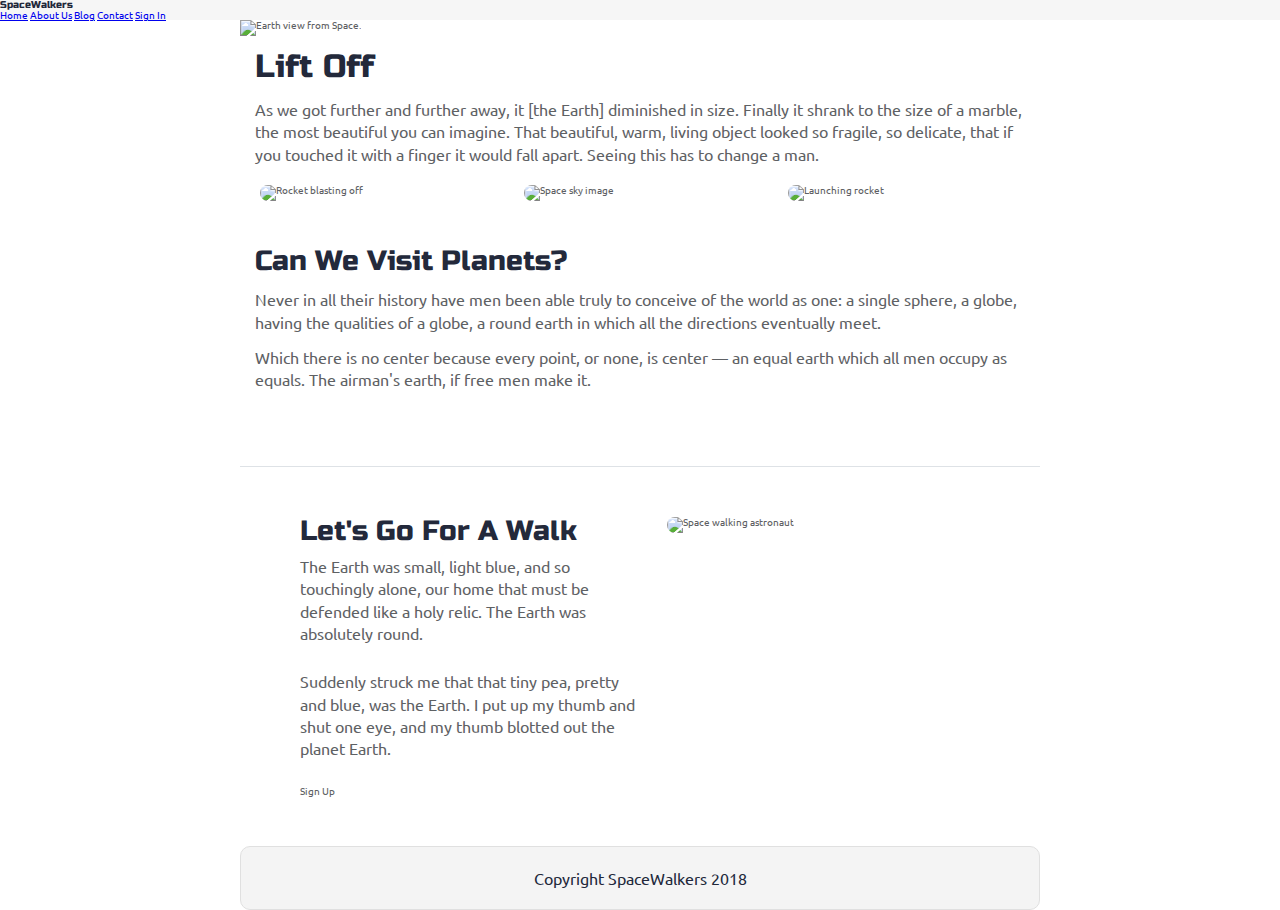
==== index.html @ 3ee64f0b "added header background" ====
<!doctype html>

<html lang="en">
<head>
  <meta charset="utf-8">

  <title>SpaceWalkers</title>

  <meta name="viewport" content="width=device-width, initial-scale=1, user-scalable=no" />


  <link href="https://fonts.googleapis.com/css?family=Russo+One|Ubuntu" rel="stylesheet">
  <link href="css/index.css" rel="stylesheet">

  <!--[if lt IE 9]>
    <script src="https://cdnjs.cloudflare.com/ajax/libs/html5shiv/3.7.3/html5shiv.js"></script>
  <![endif]-->
</head>

<body>

 <!-- navigation code here -->
  <div class="nav-main">
    <nav class="nav-home">
      <h1>SpaceWalkers</h1>
      <div class="home-links">
        <a href="#" class="first anchor">Home</a>
        <a href="#">About Us</a>
        <a href="#">Blog</a>
        <a href="#">Contact</a>
        <a href="#">Sign In</a>
      </div>
    </nav>
  </div>

  <div class="container home">

    <header class="intro">
       <!-- image code here -->
      <img src="img/main-header.png" alt="Earth view from Space.">

      <h2>Lift Off</h2>
    
      <p>As we got further and further away, it [the Earth] diminished in size. Finally it shrank to the size of a marble, the most beautiful you can imagine. That beautiful, warm, living object looked so fragile, so delicate, that if you touched it with a finger it would fall apart. Seeing this has to change a man.</p>
    </header>

    <section class="space-images">
        <img src="img/blast.png" class="blast" alt="Rocket blasting off">
        <img src="img/sky.png" class="sky" alt="Space sky image">
        <img src="img/launch.png" class="launch" alt="Launching rocket">
    </section>
   
    <section class="visit-planets">
     
      <h3>Can We Visit Planets?</h3>
    
      <p>Never in all their history have men been able truly to conceive of the world as one: a single sphere, a globe, having the qualities of a globe, a round earth in which all the directions eventually meet.</p>
    
      <p>Which there is no center because every point, or none, is center — an equal earth which all men occupy as equals. The airman's earth, if free men make it.</p>
    </section>
    
    <section class="walk">
      <div class="walk-text">
        <h3>Let's Go For A Walk</h3>

        <p>The Earth was small, light blue, and so touchingly alone, our home that must be defended like a holy relic. The Earth was absolutely round.</p>
      
        <p>Suddenly struck me that that tiny pea, pretty and blue, was the Earth. I put up my thumb and shut one eye, and my thumb blotted out the planet Earth.</p>
      
        <div class="btn">
          Sign Up
        </div>
      </div>
      
      <div class="walk-img">
          <img src="img/space-walk.png" alt="Space walking astronaut">
      </div>

    </section>

    <footer>
      <p>Copyright SpaceWalkers 2018</p>
    </footer>

  </div>
</body>
</html>
---- css/index.css ----
/* http://meyerweb.com/eric/tools/css/reset/ 
   v2.0 | 20110126
   License: none (public domain)
*/
html,
body,
div,
span,
applet,
object,
iframe,
h1,
h2,
h3,
h4,
h5,
h6,
p,
blockquote,
pre,
a,
abbr,
acronym,
address,
big,
cite,
code,
del,
dfn,
em,
img,
ins,
kbd,
q,
s,
samp,
small,
strike,
strong,
sub,
sup,
tt,
var,
b,
u,
i,
center,
dl,
dt,
dd,
ol,
ul,
li,
fieldset,
form,
label,
legend,
table,
caption,
tbody,
tfoot,
thead,
tr,
th,
td,
article,
aside,
canvas,
details,
embed,
figure,
figcaption,
footer,
header,
hgroup,
menu,
nav,
output,
ruby,
section,
summary,
time,
mark,
audio,
video {
  margin: 0;
  padding: 0;
  border: 0;
  font-size: 100%;
  font: inherit;
  vertical-align: baseline;
}
/* HTML5 display-role reset for older browsers */
article,
aside,
details,
figcaption,
figure,
footer,
header,
hgroup,
menu,
nav,
section {
  display: block;
}
body {
  line-height: 1;
}
ol,
ul {
  list-style: none;
}
blockquote,
q {
  quotes: none;
}
blockquote:before,
blockquote:after,
q:before,
q:after {
  content: '';
  content: none;
}
table {
  border-collapse: collapse;
  border-spacing: 0;
}
* {
  box-sizing: border-box;
}
html {
  font-size: 62.5%;
}
html,
body {
  font-family: 'Ubuntu', sans-serif;
  color: #5E6164;
}
h1,
h2,
h3,
h4,
h5 {
  font-family: 'Russo One', sans-serif;
  color: #23293B;
}
h2 {
  font-size: 3.2rem;
}
h3 {
  font-size: 2.8rem;
}
p {
  font-size: 1.6rem;
  line-height: 1.4;
}
.container {
  max-width: 800px;
  width: 100%;
  margin: 0 auto;
}
.nav-main {
  width: 100%;
  background-color: #f6f6f6;
}
footer {
  color: #22283B;
  background: #f4f4f4;
  padding: 20px 0;
  border: 1px double #e0e0e0;
  border-radius: 10px;
  display: flex;
  justify-content: center;
  align-items: center;
}
.home .intro h2 {
  padding: 15px;
}
.home .intro p {
  padding: 0 15px;
}
.home .space-images {
  display: flex;
  flex-wrap: wrap;
  width: 100%;
}
.home .space-images img {
  width: 28%;
  margin: 20px 2.5%;
  border-radius: 20px;
  height: 100%;
}
.home .visit-planets {
  padding: 15px;
}
.home .visit-planets h3 {
  margin-top: 11px;
}
.home .visit-planets p {
  margin-top: 13px;
}
.home .walk {
  margin-top: 60px;
  border-top: 1px solid #dee2e6;
  padding: 50px 60px;
  display: flex;
  justify-content: center;
}
.home .walk .walk-text {
  width: 50%;
}
.home .walk .walk-text h3 {
  margin-bottom: 10px;
}
.home .walk .walk-text p {
  margin-bottom: 26px;
}
.home .walk .walk-img {
  width: 46%;
  margin-left: 4%;
}
.home .walk .walk-img img {
  width: 100%;
  height: auto;
  border-radius: 10px;
}
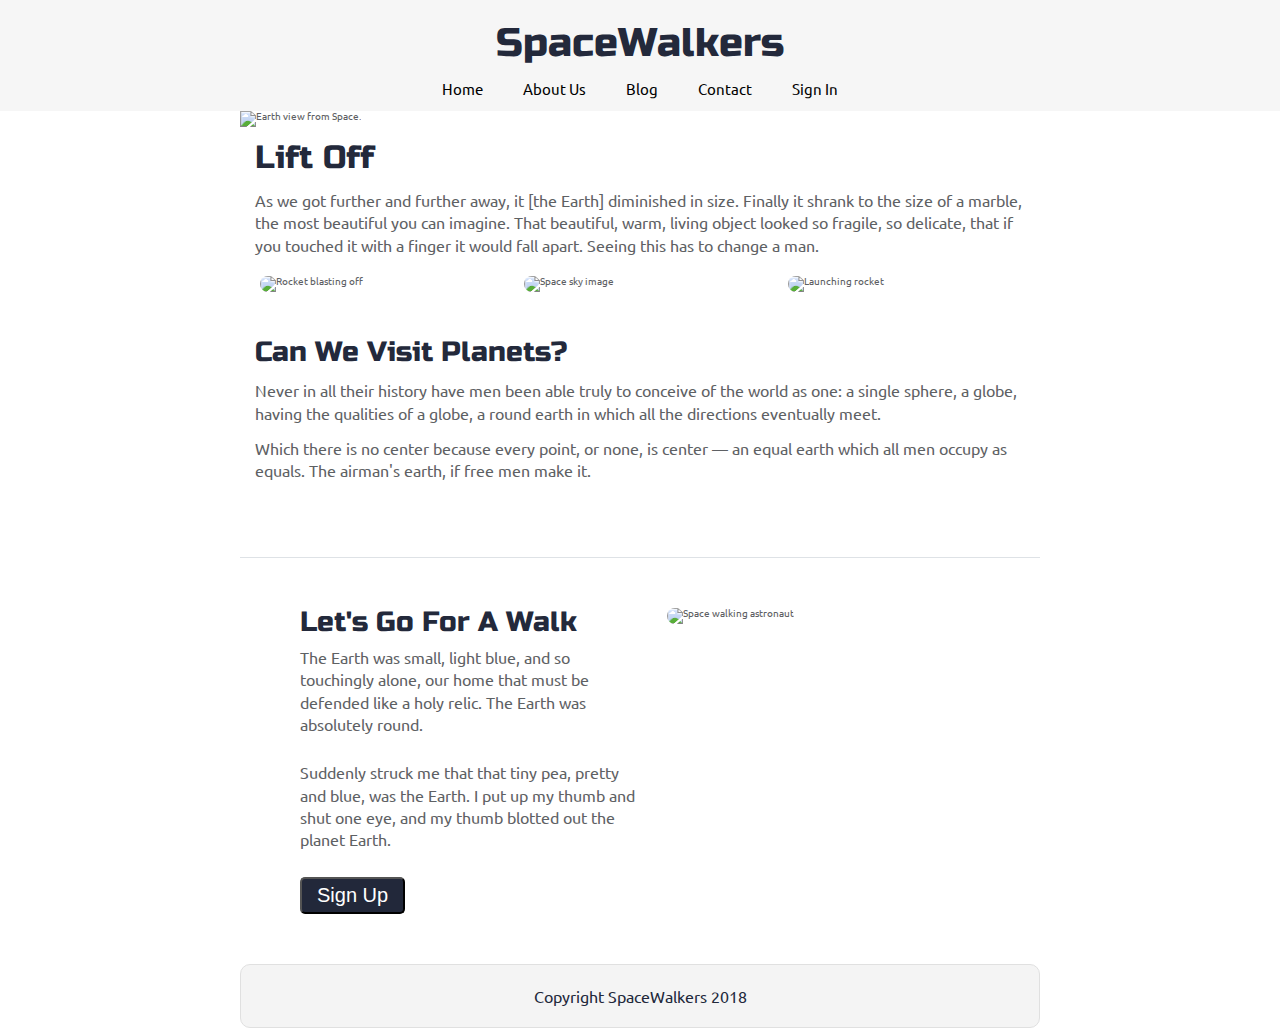
==== commit bc9f274b: "finished desktop" ====
--- a/index.html
+++ b/index.html
@@ -67,9 +67,9 @@
       
         <p>Suddenly struck me that that tiny pea, pretty and blue, was the Earth. I put up my thumb and shut one eye, and my thumb blotted out the planet Earth.</p>
       
-        <div class="btn">
+        <button class="btn">
           Sign Up
-        </div>
+        </button>
       </div>
       
       <div class="walk-img">
--- a/css/index.css
+++ b/css/index.css
@@ -1,3 +1,8 @@
+.navFlex {
+  display: flex;
+  flex-direction: column;
+  align-items: center;
+}
 /* http://meyerweb.com/eric/tools/css/reset/ 
    v2.0 | 20110126
    License: none (public domain)
@@ -164,6 +169,34 @@
   width: 100%;
   background-color: #f6f6f6;
 }
+.nav-main .nav-home {
+  max-width: 800px;
+  width: 100%;
+  margin: 0 auto;
+  display: flex;
+  flex-direction: column;
+  align-items: center;
+  padding: 10px;
+}
+.nav-main .nav-home h1 {
+  font-size: 4rem;
+  padding: 13px;
+}
+.nav-main .nav-home .home-links {
+  font-size: 1.5rem;
+  display: flex;
+  justify-content: space-between;
+  align-items: center;
+  padding: 5px;
+}
+.nav-main .nav-home .home-links a {
+  margin: 0 20px;
+  text-decoration: none;
+  color: black;
+}
+.nav-main .nav-home .home-links .first-anchor {
+  margin-left: 0;
+}
 footer {
   color: #22283B;
   background: #f4f4f4;
@@ -216,6 +249,16 @@
 .home .walk .walk-text p {
   margin-bottom: 26px;
 }
+.home .walk .walk-text .btn {
+  font-size: 2rem;
+  color: white;
+  background-color: #22283A;
+  padding: 5px 15px;
+  border-radius: 5px;
+}
+.home .walk .walk-text .btn:hover {
+  background-color: #48547a;
+}
 .home .walk .walk-img {
   width: 46%;
   margin-left: 4%;
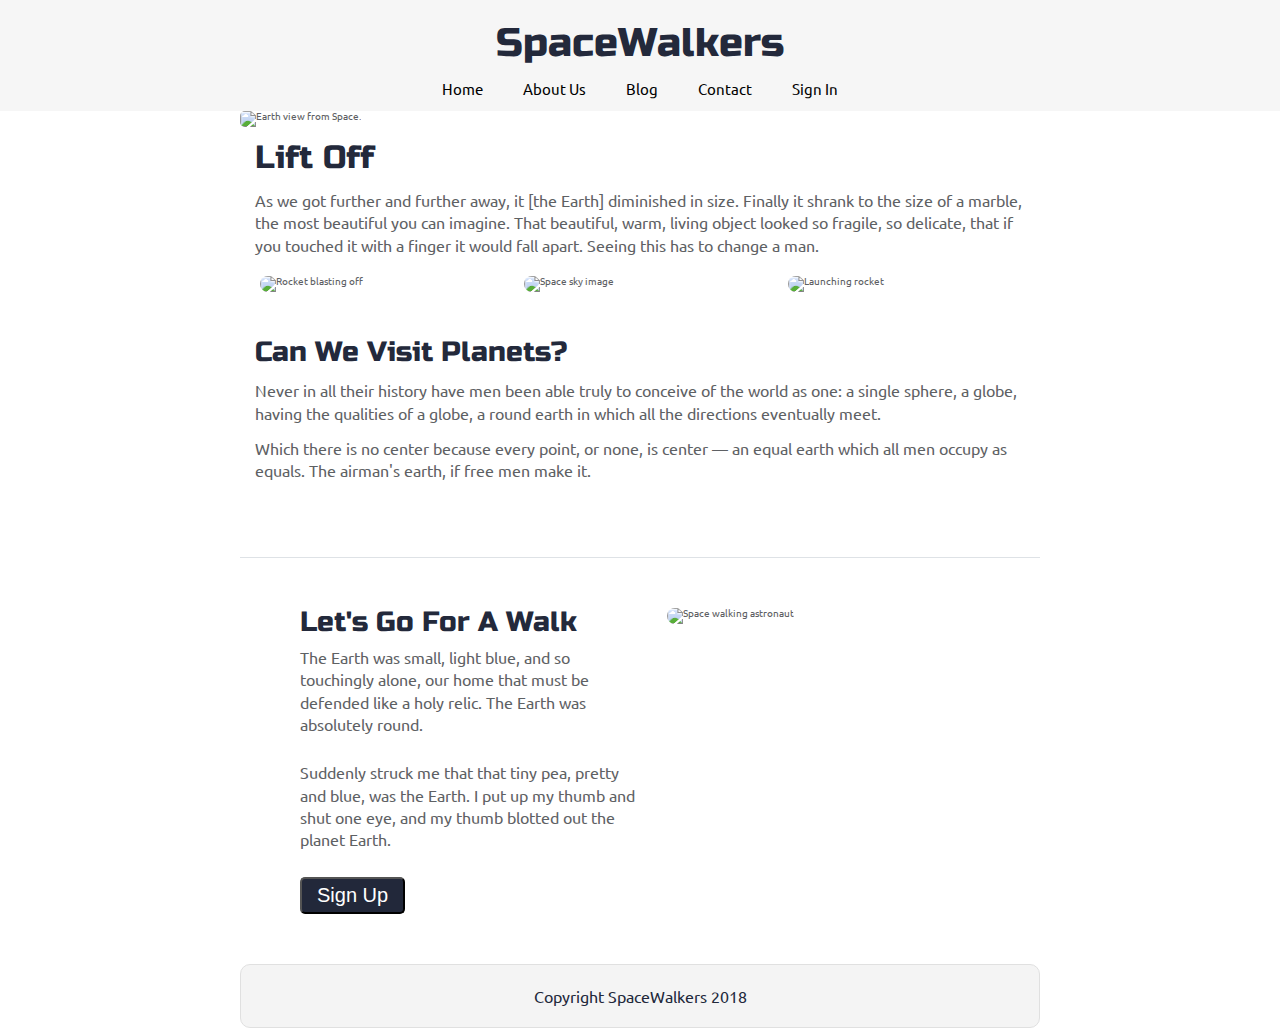
==== commit d12b7c27: "finished questions, contact form, and misc animations" ====
--- a/index.html
+++ b/index.html
@@ -24,10 +24,10 @@
     <nav class="nav-home">
       <h1>SpaceWalkers</h1>
       <div class="home-links">
-        <a href="#" class="first anchor">Home</a>
+        <a href="index.html">Home</a>
         <a href="#">About Us</a>
         <a href="#">Blog</a>
-        <a href="#">Contact</a>
+        <a href="contact.html">Contact</a>
         <a href="#">Sign In</a>
       </div>
     </nav>
--- a/css/index.css
+++ b/css/index.css
@@ -2,6 +2,9 @@
   display: flex;
   flex-direction: column;
   align-items: center;
+}
+.c-reverse {
+  flex-direction: column-reverse;
 }
 /* http://meyerweb.com/eric/tools/css/reset/ 
    v2.0 | 20110126
@@ -167,7 +170,7 @@
 }
 .nav-main {
   width: 100%;
-  background-color: #f6f6f6;
+  background-color: #F6F6F6;
 }
 .nav-main .nav-home {
   max-width: 800px;
@@ -194,8 +197,11 @@
   text-decoration: none;
   color: black;
 }
-.nav-main .nav-home .home-links .first-anchor {
-  margin-left: 0;
+.nav-main .nav-home .home-links a:hover {
+  color: #F6F7F8;
+  background-color: #454A59;
+  border-radius: 5px;
+  padding: 10px;
 }
 footer {
   color: #22283B;
@@ -207,6 +213,11 @@
   justify-content: center;
   align-items: center;
 }
+.home .intro img {
+  border-radius: 5px;
+  max-width: 100%;
+  height: auto;
+}
 .home .intro h2 {
   padding: 15px;
 }
@@ -224,6 +235,17 @@
   border-radius: 20px;
   height: 100%;
 }
+@media (max-width: 500px) {
+  .home .space-images img {
+    width: 93%;
+  }
+}
+@media (max-width: 500px) {
+  .home .space-images .sky,
+  .home .space-images .launch {
+    display: none;
+  }
+}
 .home .visit-planets {
   padding: 15px;
 }
@@ -240,8 +262,20 @@
   display: flex;
   justify-content: center;
 }
+@media (max-width: 500px) {
+  .home .walk {
+    flex-direction: column-reverse;
+    padding: 20px 0px 0px;
+  }
+}
 .home .walk .walk-text {
   width: 50%;
+}
+@media (max-width: 500px) {
+  .home .walk .walk-text {
+    width: auto;
+    padding: 20px;
+  }
 }
 .home .walk .walk-text h3 {
   margin-bottom: 10px;
@@ -257,14 +291,44 @@
   border-radius: 5px;
 }
 .home .walk .walk-text .btn:hover {
-  background-color: #48547a;
+  color: #22283A;
+  background-color: white;
+}
+@media (max-width: 500px) {
+  .home .walk .walk-text .btn {
+    font-size: 2rem;
+    color: white;
+    background-color: #22283A;
+    padding: 23px 0px;
+    width: 104%;
+  }
+  .home .walk .walk-text .btn:hover {
+    color: #22283A;
+    background-color: white;
+  }
 }
 .home .walk .walk-img {
   width: 46%;
   margin-left: 4%;
 }
+@media (max-width: 500px) {
+  .home .walk .walk-img {
+    width: auto;
+  }
+}
 .home .walk .walk-img img {
   width: 100%;
   height: auto;
   border-radius: 10px;
 }
+.container-contact {
+  margin: 0 auto;
+  display: flex;
+  flex-direction: column;
+  align-items: center;
+  padding: 20px;
+}
+.container-contact h4 {
+  font-size: 4rem;
+  padding: 20px;
+}
